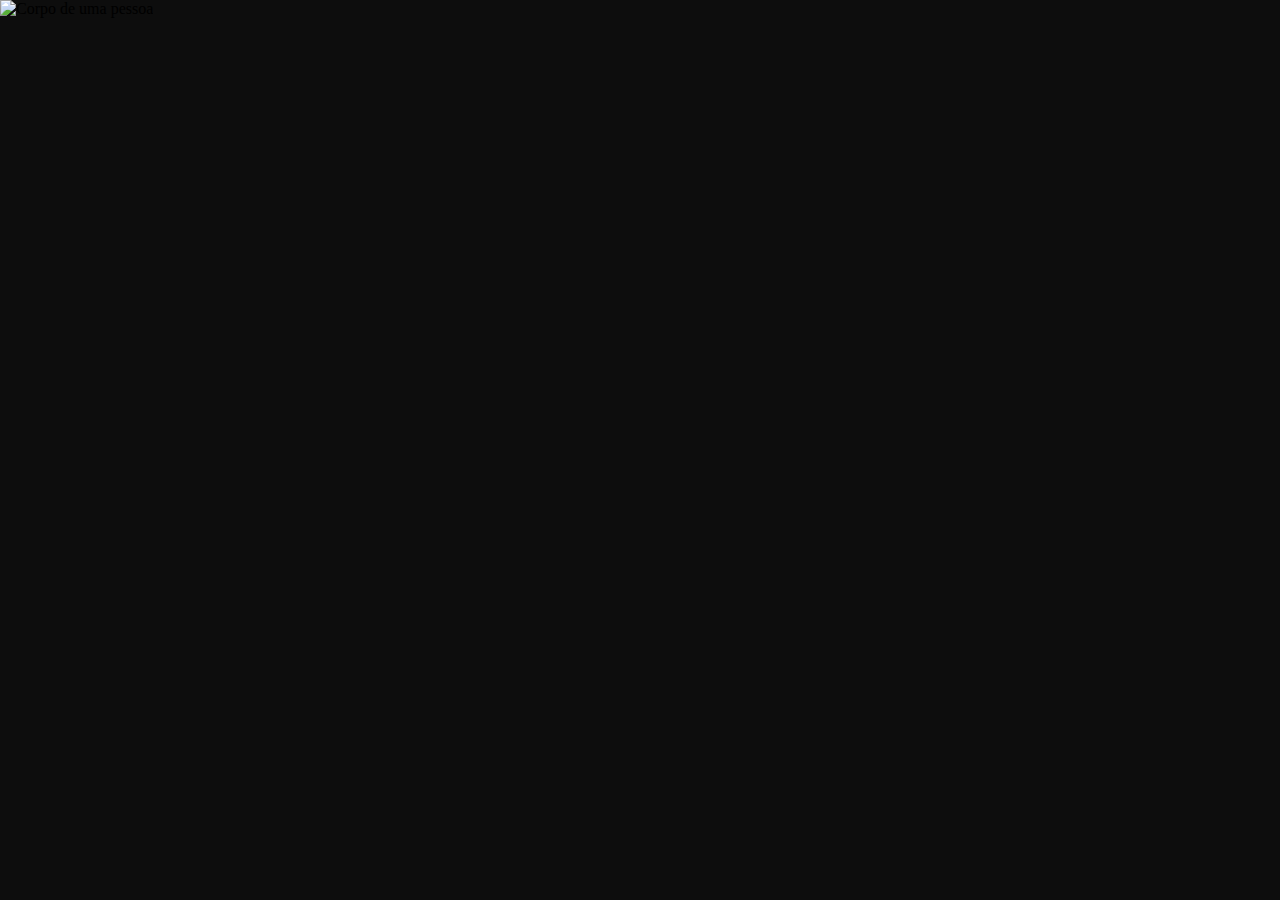
==== index.html @ 984e1ab7 "Criação dos arquivos da nova versão" ====
<!DOCTYPE html>

<html lang="pt-br">
  <head>
    <title> Autocontrole </title>
    <meta charset="utf-8">
    <meta name="viewport" content="width=device-width, initial-scale=1">
    <link rel="preconnect" href="https://fonts.gstatic.com">
    <link rel="stylesheet" href="https://fonts.googleapis.com/css2?family=Nunito&family=Spartan&display=swap">
    <link rel="stylesheet" type="text/css" href="css/main.css">
  </head>

  <body data-estado-animacoes="false">
    <div class="container">
<!--       <header>
        <h1> Autocontrole </h1>
        <span id="issoEhBom" class="fundoTexto seuEstadoEhEsse">
          <p> Matenha a cabeça no lugar... </p>
        </span>
        <span id="issoNemTanto" class="fundoTexto">
          <p> Você está fazendo isso errado... </p>
        </span>
      </header> -->

      <section>
        <div id="fundoCabeca">


          <div id="wrapper">
            <div id="cabeca"></div>
          </div>
        </div>
        <img src="img/corpo.svg" alt="Corpo de uma pessoa">
      </section>

    </div>

    <script src="js/script.js"></script>
  </body>
</html>
---- css/main.css ----
@import "text.css";
@import "person.css";
@import "fallHeadAnimation.css";

html, body, h1, span, p, section, div, img {
  margin: 0;
  padding: 0;
  user-select: none;
  box-sizing: border-box;
}

html, body {
  width: 100%;
  height: 100%;  
  overflow: hidden;
  background-color: #0d0d0d;
}

main {
  height: 100%;
  display: flex;
  position: relative;
  align-items: center;
  flex-direction: column;
  justify-content: center;
}
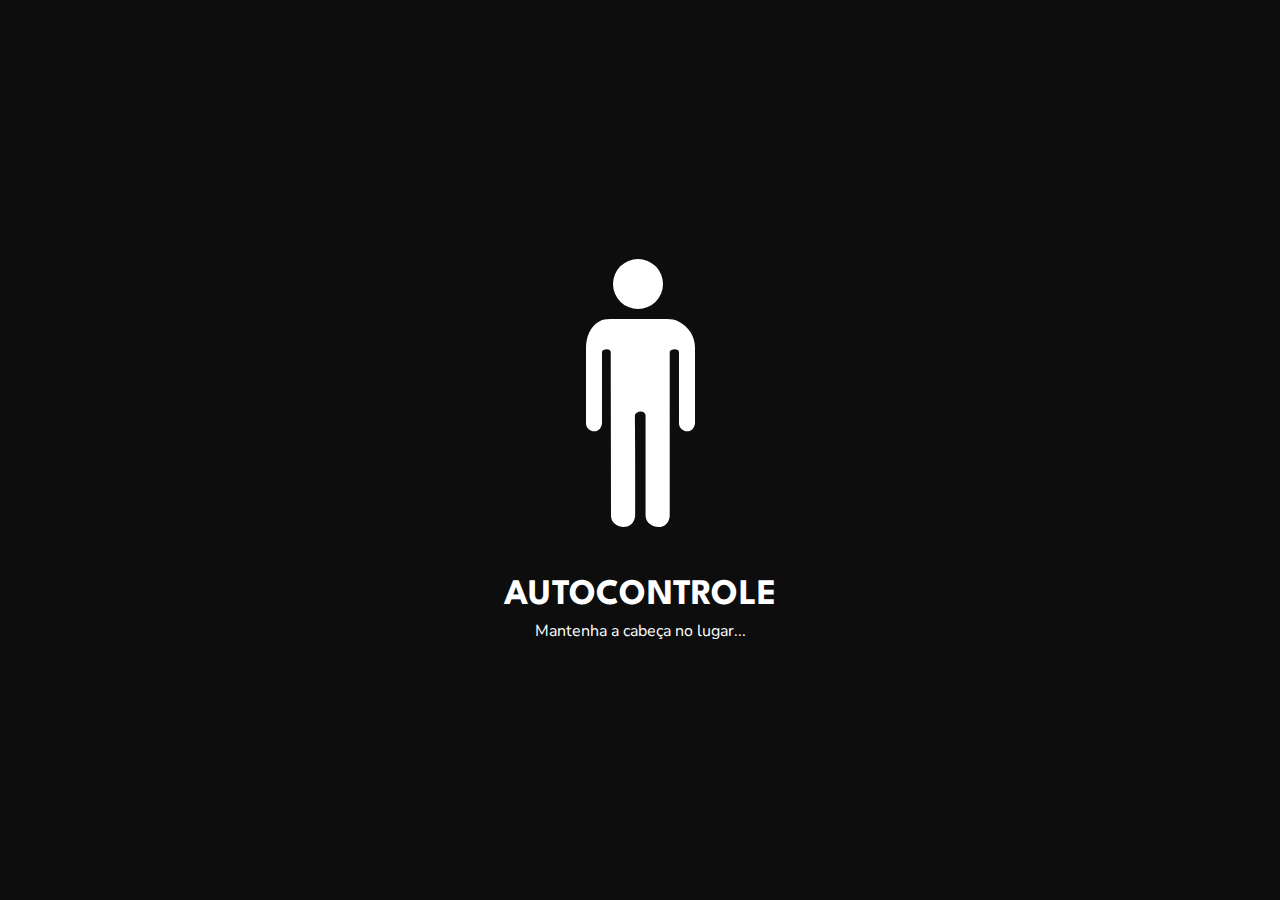
==== commit b46f7fce: "Exlcusões de arquivos e implementação das animações dos textos" ====
--- a/index.html
+++ b/index.html
@@ -1,40 +1,35 @@
 <!DOCTYPE html>
+<html lang="pt-br">
 
-<html lang="pt-br">
-  <head>
-    <title> Autocontrole </title>
-    <meta charset="utf-8">
-    <meta name="viewport" content="width=device-width, initial-scale=1">
-    <link rel="preconnect" href="https://fonts.gstatic.com">
-    <link rel="stylesheet" href="https://fonts.googleapis.com/css2?family=Nunito&family=Spartan&display=swap">
-    <link rel="stylesheet" type="text/css" href="css/main.css">
-  </head>
+<head>
+	<title> Autocontrole </title>
+	<meta charset="utf-8">
+	<meta name="viewport" content="width=device-width, initial-scale=1">
+	<link rel="stylesheet" type="text/css" href="css/main.css">
+	<link rel="preconnect" href="https://fonts.gstatic.com">
+  <link rel="stylesheet" href="https://fonts.googleapis.com/css2?family=Nunito&family=Spartan&display=swap">
+	<script defer type="text/javascript" src="js/script.js"></script>
+</head>
 
-  <body data-estado-animacoes="false">
-    <div class="container">
-<!--       <header>
-        <h1> Autocontrole </h1>
-        <span id="issoEhBom" class="fundoTexto seuEstadoEhEsse">
-          <p> Matenha a cabeça no lugar... </p>
-        </span>
-        <span id="issoNemTanto" class="fundoTexto">
-          <p> Você está fazendo isso errado... </p>
-        </span>
-      </header> -->
+<body data-head-lost="mantaing">
+	<main>
+		<section class="person">
+			<div id="headBackground">
+				<div id="head"></div>
+			</div>
+			<img src="img/body.svg" alt="Corpo de uma pessoa">
+		</section>
 
-      <section>
-        <div id="fundoCabeca">
+		<section class="text">
+			<h1> Autocontrole </h1>
+			<span id="personControlled" class="message youAreHere">
+				<p> Mantenha a cabeça no lugar... </p>
+			</span>
+			<span id="personNotControlled" class="message">
+				<p> Não é bem assim que se faz... </p>
+			</span>
+		</section>
+	</main>
+</body>
 
-
-          <div id="wrapper">
-            <div id="cabeca"></div>
-          </div>
-        </div>
-        <img src="img/corpo.svg" alt="Corpo de uma pessoa">
-      </section>
-
-    </div>
-
-    <script src="js/script.js"></script>
-  </body>
-</html>
+</html>--- a/css/main.css
+++ b/css/main.css
@@ -1,5 +1,7 @@
 @import "text.css";
 @import "person.css";
+@import "textAnimation.css";
+@import "responsividade.css";
 @import "fallHeadAnimation.css";
 
 html, body, h1, span, p, section, div, img {
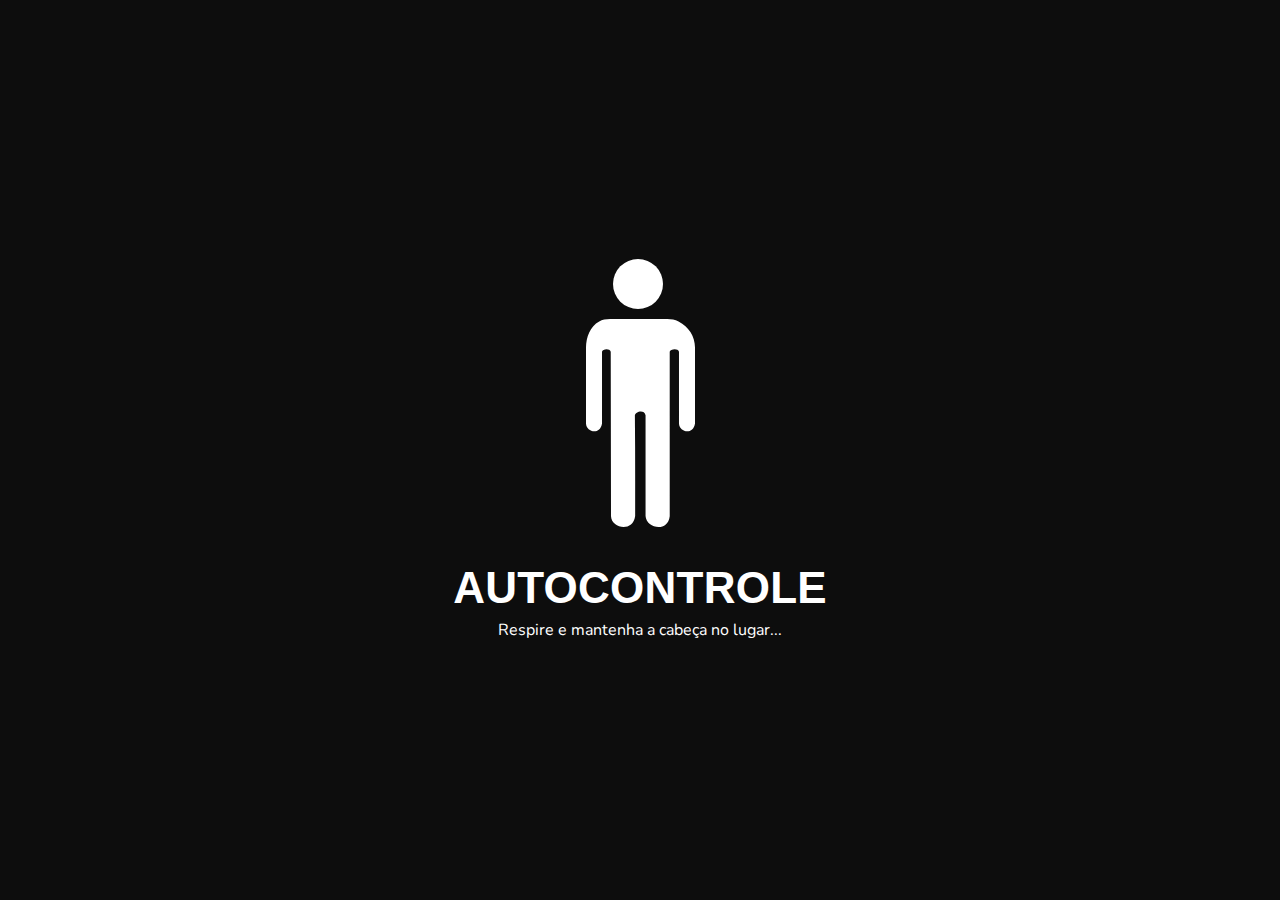
==== commit 5399abc4: "Alterações nos textos e nas animações" ====
--- a/index.html
+++ b/index.html
@@ -6,27 +6,25 @@
 	<meta charset="utf-8">
 	<meta name="viewport" content="width=device-width, initial-scale=1">
 	<link rel="stylesheet" type="text/css" href="css/main.css">
-	<link rel="preconnect" href="https://fonts.gstatic.com">
-  <link rel="stylesheet" href="https://fonts.googleapis.com/css2?family=Nunito&family=Spartan&display=swap">
 	<script defer type="text/javascript" src="js/script.js"></script>
 </head>
 
-<body data-head-lost="mantaing">
+<body data-lost-head="keep">
 	<main>
-		<section class="person">
+		<section id="person">
 			<div id="headBackground">
 				<div id="head"></div>
 			</div>
-			<img src="img/body.svg" alt="Corpo de uma pessoa">
+			<img src="img/body.svg">
 		</section>
 
-		<section class="text">
+		<section id="text">
 			<h1> Autocontrole </h1>
-			<span id="personControlled" class="message youAreHere">
-				<p> Mantenha a cabeça no lugar... </p>
+			<span id="controlled" class="message youAreHere">
+				<p> Respire e mantenha a cabeça no lugar... </p>
 			</span>
-			<span id="personNotControlled" class="message">
-				<p> Não é bem assim que se faz... </p>
+			<span id="uncontrolled" class="message">
+				<p> Não dá para ganhar todas, não é? </p>
 			</span>
 		</section>
 	</main>
--- a/css/main.css
+++ b/css/main.css
@@ -1,8 +1,10 @@
+@import url("https://fonts.googleapis.com/css2?family=League+Spartan:wght@700&family=Nunito&display=swap");
+
 @import "text.css";
 @import "person.css";
 @import "textAnimation.css";
-@import "responsividade.css";
-@import "fallHeadAnimation.css";
+@import "responsiveness.css";
+@import "personAnimation.css";
 
 html, body, h1, span, p, section, div, img {
   margin: 0;
